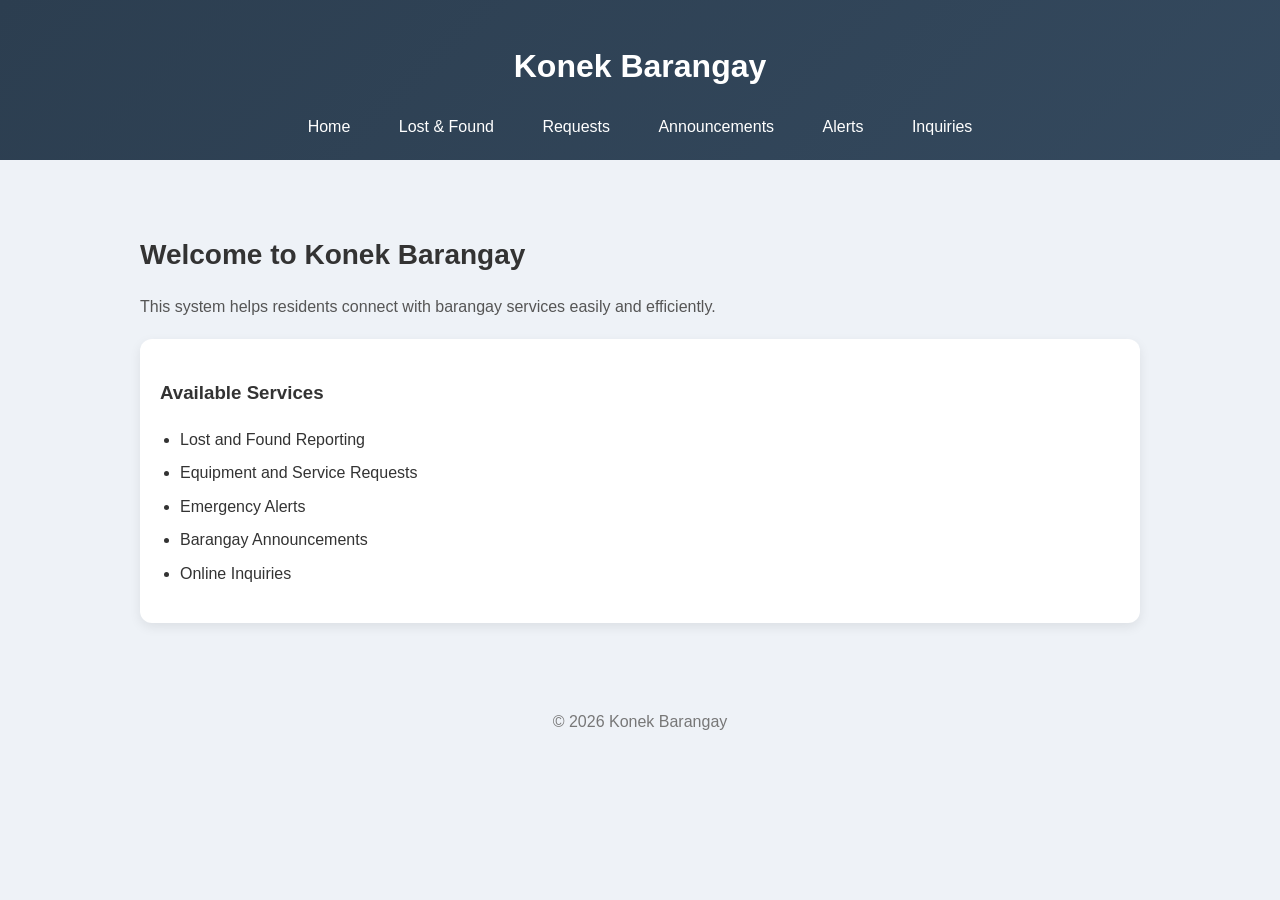
==== konek-barangay/index.html @ dacf82c4 "Add files via upload" ====
<!DOCTYPE html>
<html lang="en">
<head>
    <meta charset="UTF-8">
    <meta name="viewport" content="width=device-width, initial-scale=1.0">
    <title>Konek Barangay</title>

    <!-- Link to CSS -->
    <link rel="stylesheet" href="css/styles.css">
</head>
<body>

    <!-- Navbar -->
    <header>
        <h1>Konek Barangay</h1>
        <nav>
            <a href="index.html">Home</a>
            <a href="lostfound.html">Lost & Found</a>
            <a href="requests.html">Requests</a>
            <a href="announcements.html">Announcements</a>
            <a href="alerts.html">Alerts</a>
            <a href="inquiries.html">Inquiries</a>
        </nav>
    </header>

    <!-- Main Content -->
    <main>
        <h2>Welcome to Konek Barangay</h2>
<p>This system helps residents connect with barangay services easily and efficiently.</p>

<section>
    <h3>Available Services</h3>
    <ul>
        <li>Lost and Found Reporting</li>
        <li>Equipment and Service Requests</li>
        <li>Emergency Alerts</li>
        <li>Barangay Announcements</li>
        <li>Online Inquiries</li>
    </ul>
</section>
    </main>

    <!-- Footer -->
    <footer>
        <p>© 2026 Konek Barangay</p>
    </footer>

    <!-- Link to JS -->
    <script src="js/main.js"></script>

</body>
</html>
---- konek-barangay/css/styles.css ----
body {
    font-family: Arial, sans-serif;
    margin: 0;
    background: #eef2f7;
    color: #333;
    line-height: 1.6;
}

/* HEADER */
header {
    background: linear-gradient(135deg, #2c3e50, #34495e);
    color: white;
    padding: 20px 10px;
    text-align: center;
    position: sticky;
    top: 0;
    z-index: 1000;
}

/* NAVBAR */
nav {
    margin-top: 10px;
}

nav a {
    color: white;
    margin: 0 12px;
    text-decoration: none;
    font-weight: 500;
    padding: 6px 10px;
    border-radius: 6px;
    transition: 0.2s ease;
}

nav a:hover {
    background: rgba(255, 255, 255, 0.2);
}

/* MAIN LAYOUT */
main {
    max-width: 1000px;
    margin: 30px auto;
    padding: 20px;
}

/* HERO TEXT */
main h2 {
    font-size: 28px;
    margin-bottom: 5px;
}

main p {
    color: #555;
}

/* SECTIONS AS CARDS */
section {
    background: white;
    padding: 20px;
    margin-top: 20px;
    border-radius: 12px;
    box-shadow: 0 4px 12px rgba(0,0,0,0.08);
    transition: transform 0.2s ease;
}

section:hover {
    transform: translateY(-3px);
}

/* LIST STYLING */
ul {
    padding-left: 20px;
}

li {
    margin-bottom: 8px;
}

/* INPUTS */
input, textarea {
    width: 100%;
    padding: 10px;
    margin-top: 6px;
    margin-bottom: 12px;
    border: 1px solid #ccc;
    border-radius: 8px;
    outline: none;
}

input:focus, textarea:focus {
    border-color: #2c3e50;
}

/* BUTTONS */
button {
    padding: 10px 15px;
    background: #2c3e50;
    color: white;
    border: none;
    cursor: pointer;
    border-radius: 8px;
    transition: 0.2s ease;
}

button:hover {
    background: #1a252f;
}

/* FOOTER */
footer {
    text-align: center;
    padding: 20px;
    margin-top: 30px;
    color: #777;
}
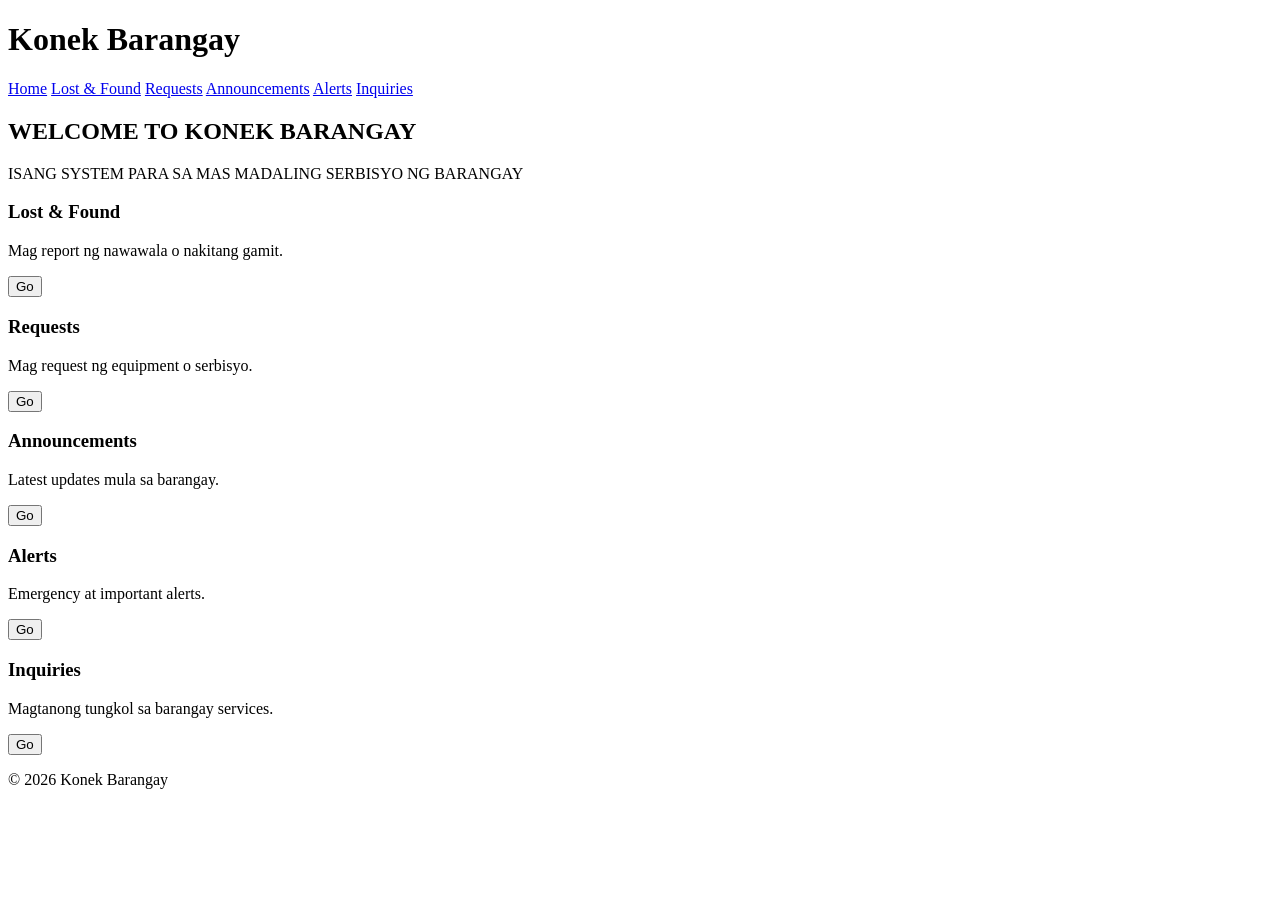
==== commit f0f0ab0e: "Update index.html" ====
--- a/konek-barangay/index.html
+++ b/konek-barangay/index.html
@@ -2,17 +2,19 @@
 <html lang="en">
 <head>
     <meta charset="UTF-8">
-    <meta name="viewport" content="width=device-width, initial-scale=1.0">
     <title>Konek Barangay</title>
 
-    <!-- Link to CSS -->
-    <link rel="stylesheet" href="css/styles.css">
+<!--link sa css -->
+    <link rel="stylesheet" href="styles.css">
 </head>
+
 <body>
 
-    <!-- Navbar -->
+    <!-- HEADER NG SYSTEM -->
     <header>
         <h1>Konek Barangay</h1>
+
+        <!-- NAVIGATION LINKS -->
         <nav>
             <a href="index.html">Home</a>
             <a href="lostfound.html">Lost & Found</a>
@@ -23,30 +25,59 @@
         </nav>
     </header>
 
-    <!-- Main Content -->
+    <!-- homepage -->
     <main>
-        <h2>Welcome to Konek Barangay</h2>
-<p>This system helps residents connect with barangay services easily and efficiently.</p>
 
-<section>
-    <h3>Available Services</h3>
-    <ul>
-        <li>Lost and Found Reporting</li>
-        <li>Equipment and Service Requests</li>
-        <li>Emergency Alerts</li>
-        <li>Barangay Announcements</li>
-        <li>Online Inquiries</li>
-    </ul>
-</section>
-    </main>
+    <!-- homepage description -->
+    <h2>WELCOME TO KONEK BARANGAY</h2>
+    <p>ISANG SYSTEM PARA SA MAS MADALING SERBISYO NG BARANGAY</p>
 
-    <!-- Footer -->
+    <!-- services -->
+    <div class="services">
+
+        <!-- CARD 1 -->
+        <div class="card">
+            <h3>Lost & Found</h3>
+            <p>Mag report ng nawawala o nakitang gamit.</p>
+            <a href="lostfound.html"><button>Go</button></a>
+        </div>
+
+        <!-- CARD 2 -->
+        <div class="card">
+            <h3>Requests</h3>
+            <p>Mag request ng equipment o serbisyo.</p>
+            <a href="requests.html"><button>Go</button></a>
+        </div>
+
+        <!-- CARD 3 -->
+        <div class="card">
+            <h3>Announcements</h3>
+            <p>Latest updates mula sa barangay.</p>
+            <a href="announcements.html"><button>Go</button></a>
+        </div>
+
+        <!-- CARD 4 -->
+        <div class="card">
+            <h3>Alerts</h3>
+            <p>Emergency at important alerts.</p>
+            <a href="alerts.html"><button>Go</button></a>
+        </div>
+
+        <!-- CARD 5 -->
+        <div class="card">
+            <h3>Inquiries</h3>
+            <p>Magtanong tungkol sa barangay services.</p>
+            <a href="inquiries.html"><button>Go</button></a>
+        </div>
+
+    </div>
+
+</main>
+
+    <!-- footer -->
     <footer>
         <p>© 2026 Konek Barangay</p>
     </footer>
 
-    <!-- Link to JS -->
-    <script src="js/main.js"></script>
-
 </body>
-</html>+</html>
